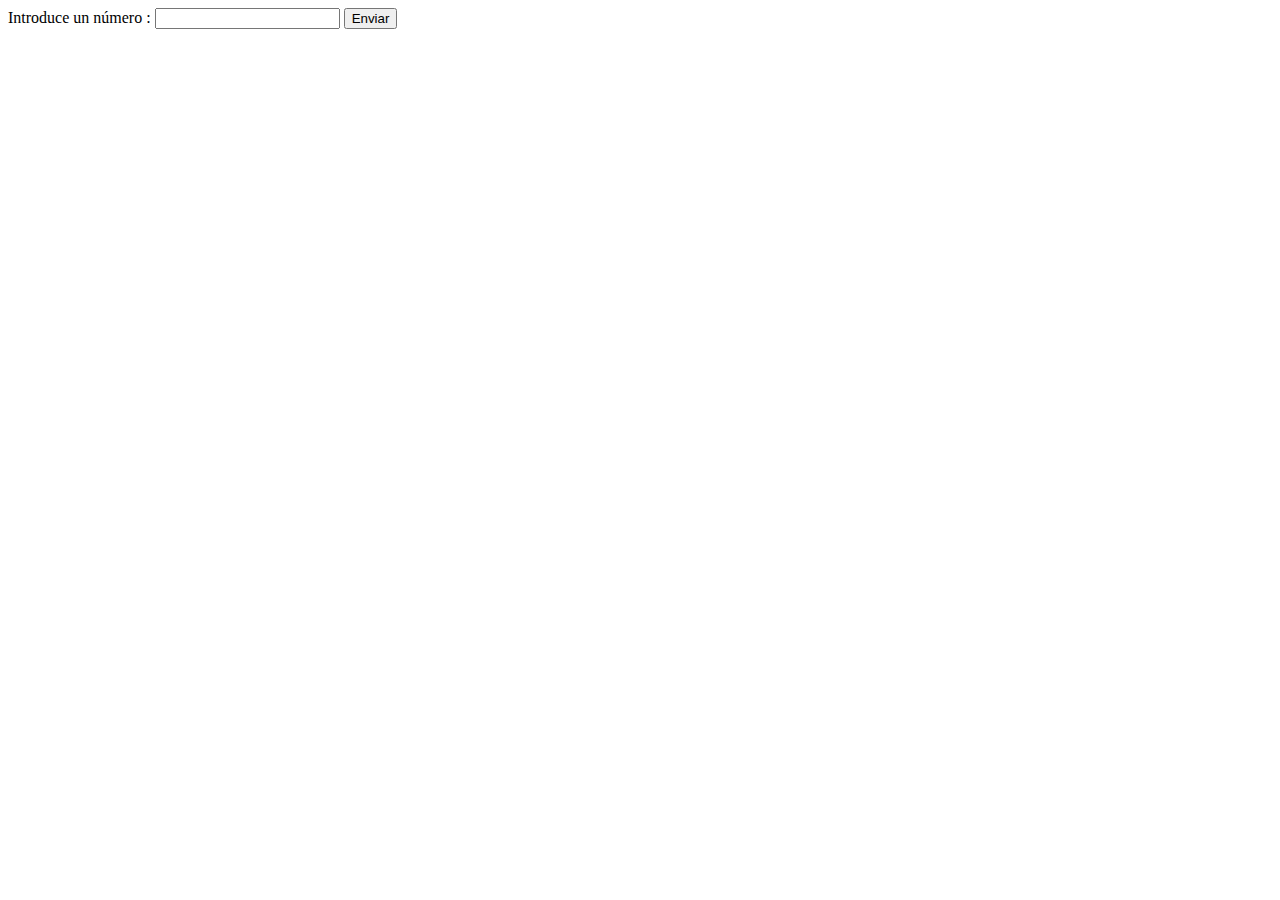
==== web/index.html @ 3764d298 "" ====
<!DOCTYPE html>
<!--
To change this license header, choose License Headers in Project Properties.
To change this template file, choose Tools | Templates
and open the template in the editor.
-->
<html>
    <head>
        <title>TODO supply a title</title>
        <meta charset="UTF-8">
        <meta name="viewport" content="width=device-width, initial-scale=1.0">
    </head>
    <body>
        <form action="./Multiplicar" method="POST">
            <label>Introduce un número : </label>
            <input TYPE ="text" name="numero"></input>
             <input type="submit" value="Enviar">
        </form>
      
    </body>
</html>
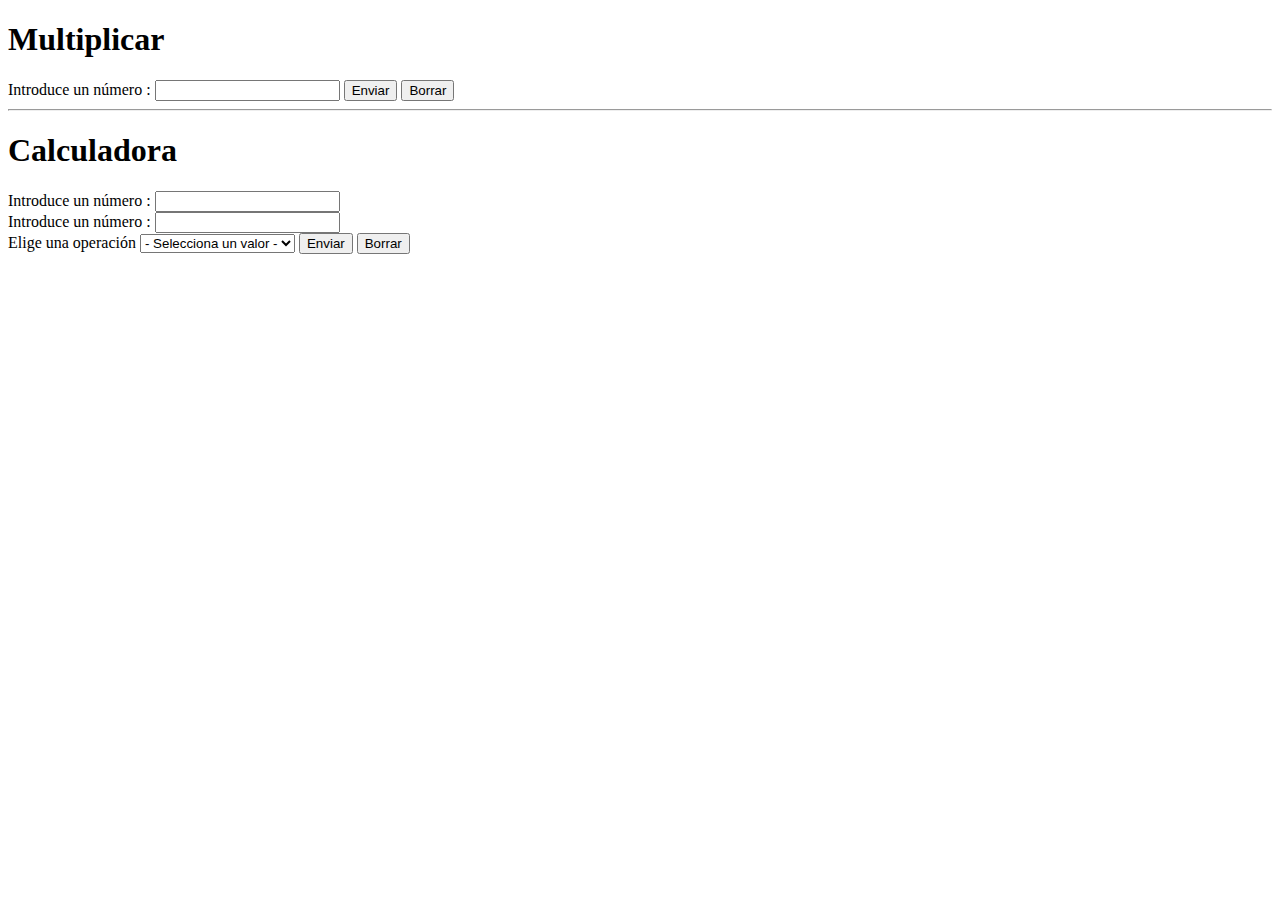
==== commit 2f5287a6: "" ====
--- a/web/index.html
+++ b/web/index.html
@@ -6,16 +6,52 @@
 -->
 <html>
     <head>
-        <title>TODO supply a title</title>
+        <title>Calculadora</title>
         <meta charset="UTF-8">
         <meta name="viewport" content="width=device-width, initial-scale=1.0">
     </head>
+    <script>
+        function validForm(form) {
+            alert("Valid form");
+            if (form.name=="multiplicar"){
+                    alert("FORM Multiplicar");
+                
+            }else {
+                
+                alert("FORM Calculadora");
+            }
+            
+            return true;
+        }
+    </script>
     <body>
-        <form action="./Multiplicar" method="POST">
+        <h1>Multiplicar</h1>
+        <form name="multiplicar" action="tablamultiplicar.jsp" method="GET" onsubmit="return validForm(this);">
             <label>Introduce un número : </label>
             <input TYPE ="text" name="numero"></input>
-             <input type="submit" value="Enviar">
+            <input type="submit" value="Enviar"> 
+            <input type="reset" value="Borrar" />
+
         </form>
-      
+        <hr>
+        <h1>Calculadora</h1>
+        <form name ="calculadora" action="calculadora.jsp" method="GET" onsubmit="return validForm(this);">
+            <label>Introduce un número : </label>
+            <input TYPE ="text" name="numero1"></input></br>
+            <label>Introduce un número : </label>
+
+            <input TYPE ="text" name="numero2"></input></br>
+            <label>Elige una operación </label>
+            <select name="operacion">
+                <option value="">- Selecciona un valor -</option>
+                <option value="sumar">Sumar</option>
+                <option value="restar">Restar</option>
+                <option value="multiplicar">Multiplicar</option>
+                <option value="dividir">Dividir</option>
+            </select>
+            <input type="submit" value="Enviar">
+            <input type="reset" value="Borrar" />
+        </form>
+
     </body>
 </html>
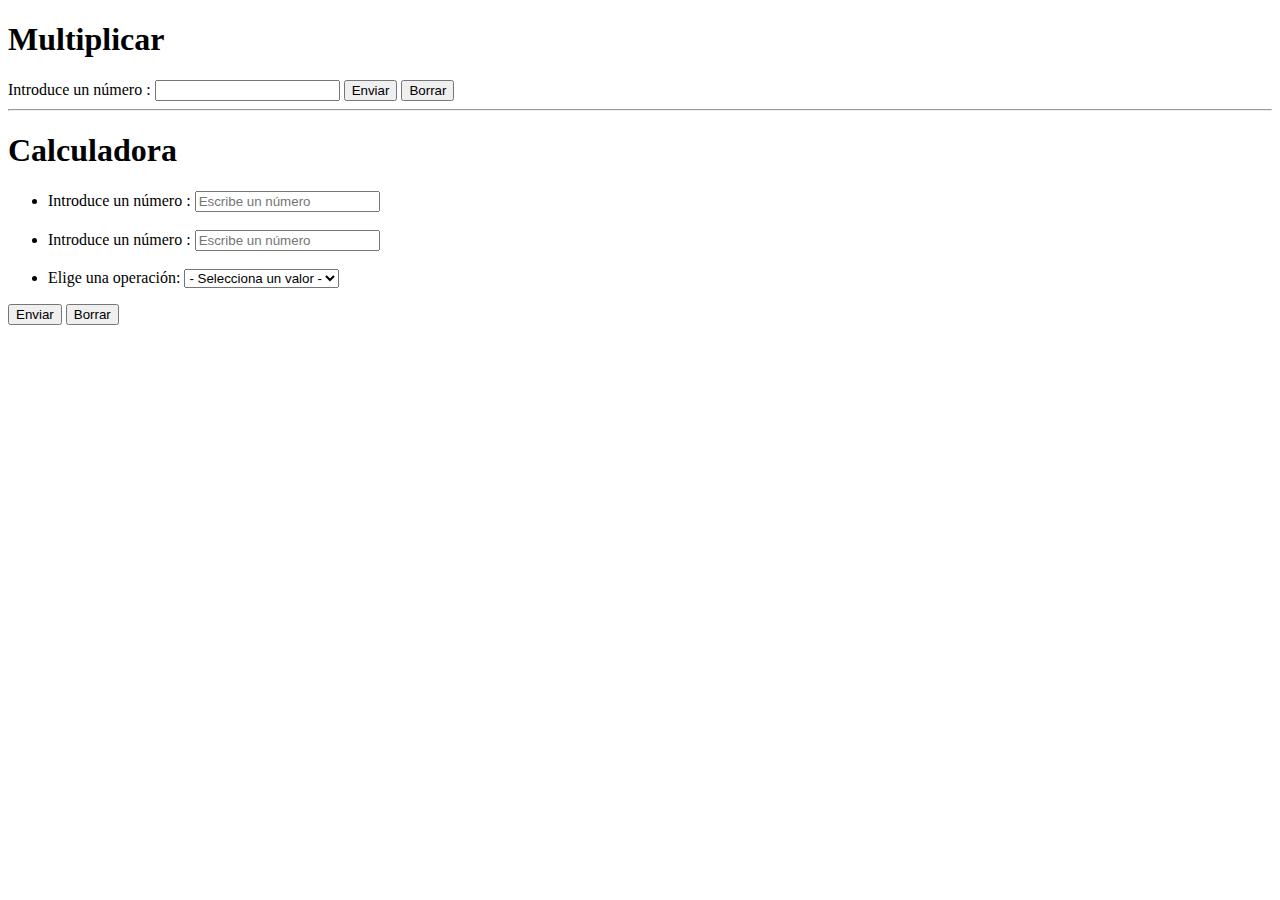
==== commit 9e9223e7: "" ====
--- a/web/index.html
+++ b/web/index.html
@@ -9,46 +9,49 @@
         <title>Calculadora</title>
         <meta charset="UTF-8">
         <meta name="viewport" content="width=device-width, initial-scale=1.0">
+      <link href="css/validar.css" rel="stylesheet" type="text/css"/>
+        <script type="text/javascript" src="js/validar.js"></script> 
     </head>
-    <script>
-        function validForm(form) {
-            alert("Valid form");
-            if (form.name=="multiplicar"){
-                    alert("FORM Multiplicar");
-                
-            }else {
-                
-                alert("FORM Calculadora");
-            }
-            
-            return true;
-        }
-    </script>
+
     <body>
+
         <h1>Multiplicar</h1>
+
         <form name="multiplicar" action="tablamultiplicar.jsp" method="GET" onsubmit="return validForm(this);">
             <label>Introduce un número : </label>
-            <input TYPE ="text" name="numero"></input>
+            <input TYPE ="text" name="numero" id="numero"></input>
             <input type="submit" value="Enviar"> 
             <input type="reset" value="Borrar" />
+        </form>
 
-        </form>
         <hr>
+
         <h1>Calculadora</h1>
-        <form name ="calculadora" action="calculadora.jsp" method="GET" onsubmit="return validForm(this);">
-            <label>Introduce un número : </label>
-            <input TYPE ="text" name="numero1"></input></br>
-            <label>Introduce un número : </label>
 
-            <input TYPE ="text" name="numero2"></input></br>
-            <label>Elige una operación </label>
-            <select name="operacion">
-                <option value="">- Selecciona un valor -</option>
-                <option value="sumar">Sumar</option>
-                <option value="restar">Restar</option>
-                <option value="multiplicar">Multiplicar</option>
-                <option value="dividir">Dividir</option>
-            </select>
+        <form name ="calculadora" action="calculadora.jsp" method="GET">
+            <ul>
+                <li>
+                    <label>Introduce un número : </label>
+                    <input  type="number" step="any" name="numero1" required placeholder="Escribe un número"></input>
+                </li>
+                </br>
+                <li>
+                    <label>Introduce un número : </label>   
+                    <input  type="number" step="any" name="numero2" required placeholder="Escribe un número"></input></br>
+                </li>
+                </br>
+                <li>    
+                    <label>Elige una operación: </label>
+                    <select name="operacion" required>
+                        <option value="">- Selecciona un valor -</option>
+                        <option value="sumar">Sumar</option>
+                        <option value="restar">Restar</option>
+                        <option value="multiplicar">Multiplicar</option>
+                        <option value="dividir">Dividir</option>
+                    </select>
+                </li>
+            </ul>
+
             <input type="submit" value="Enviar">
             <input type="reset" value="Borrar" />
         </form>
--- a/web/css/validar.css
+++ b/web/css/validar.css
@@ -0,0 +1,20 @@
+/*
+To change this license header, choose License Headers in Project Properties.
+To change this template file, choose Tools | Templates
+and open the template in the editor.
+*/
+/* 
+    Created on : 12-nov-2017, 18:23:47
+    Author     : Alicia
+*/
+
+/*Si el valor que el usuario escribe es valido, obtendra un color verde*/
+form input:required:valid{
+ border:2px solid green;
+ /* otras propiedades */
+}
+/*caso contrario, el color sera rojo*/
+form input:focus:required:invalid{
+ border:2px solid red;
+ /* otras propiedades */
+}